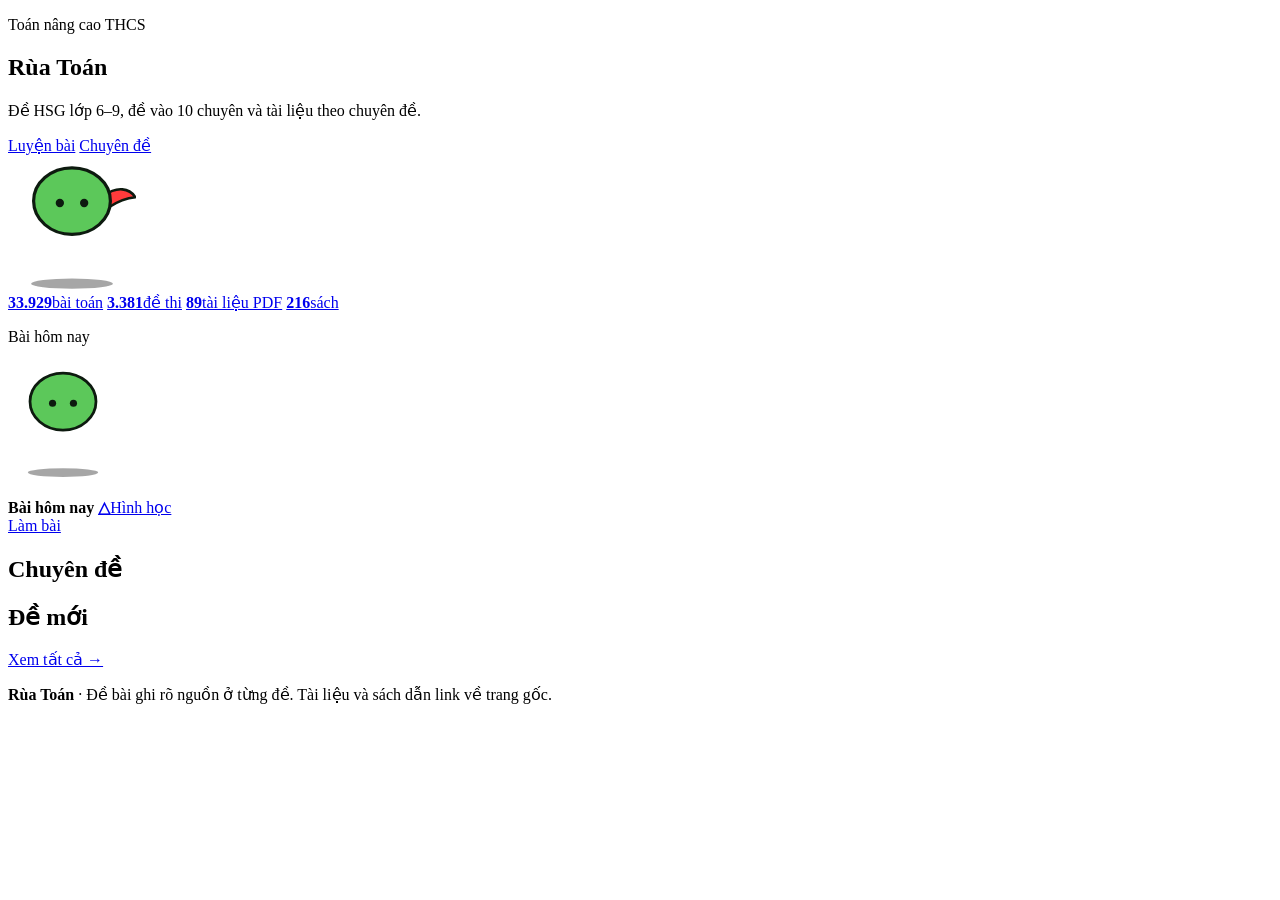
==== public/index.html @ 6e1bc5ca "Initial commit: Rua Toan Basic (HTML/CSS/JS + FastAPI + PostgreSQL)" ====
<!doctype html>
<html lang="vi">
<head>
  <meta charset="utf-8">
  <meta name="viewport" content="width=device-width, initial-scale=1">
  <meta name="description" content="Đề HSG lớp 6–9, đề vào 10 chuyên và tài liệu toán nâng cao THCS theo chuyên đề.">
  <title>Rùa Toán — Toán nâng cao THCS</title>
  <link rel="icon" href="data:image/svg+xml,%3Csvg xmlns=%27http://www.w3.org/2000/svg%27 viewBox=%270 0 64 64%27%3E%3Crect width=%2764%27 height=%2764%27 rx=%2712%27 fill=%27%231d4ed8%27/%3E%3Ctext x=%2732%27 y=%2746%27 font-size=%2740%27 text-anchor=%27middle%27 fill=%27white%27 font-family=%27serif%27%3E%E2%88%91%3C/text%3E%3C/svg%3E">
  <link rel="stylesheet" href="/css/style.css">
  <link rel="stylesheet" href="/css/original.css">
  <script defer src="/js/common.js"></script>
  <script defer src="/js/home.js"></script>
</head>
<body>
  <header id="site-header"></header>
  <main id="main">
    <section class="hero">
      <div class="hero-text">
        <p class="kicker">Toán nâng cao THCS</p>
        <h1 class="logo-big">Rùa <span>Toán</span></h1>
        <p class="lead">Đề HSG lớp 6–9, đề vào 10 chuyên và tài liệu theo chuyên đề.</p>
        <div class="row">
          <a class="btn big" href="/pages/practice.html">Luyện bài</a>
          <a class="btn ghost big" href="/pages/lesson.html">Chuyên đề</a>
        </div>
      </div>
      <div class="hero-art" aria-hidden="true">
        <svg viewBox="0 0 200 210" width="128" height="134.4" class="t t2" aria-hidden="true"><ellipse cx="100" cy="201" rx="64" ry="8" fill="rgba(0,0,0,.35)"></ellipse><path d="M150 64C170 48 190 52 199 66C185 67 172 72 157 82Z" fill="#ff3b3b" stroke="#0d1a0f" stroke-width="4" stroke-linejoin="round"></path><ellipse cx="100" cy="72" rx="60" ry="52" fill="#5cc85a"></ellipse><g><circle cx="81" cy="75" r="6.5" fill="#0d1a0f"></circle><circle cx="119" cy="75" r="6.5" fill="#0d1a0f"></circle></g><ellipse cx="100" cy="72" rx="60" ry="52" fill="none" stroke="#0d1a0f" stroke-width="5"></ellipse></svg>
      </div>
    </section>

    <section class="stats" aria-label="Số liệu" id="stats">
      <a class="stat" href="/pages/practice.html"><b>33.929</b><span>bài toán</span></a>
      <a class="stat" href="/pages/exams.html"><b>3.381</b><span>đề thi</span></a>
      <a class="stat" href="/pages/lesson.html"><b>89</b><span>tài liệu PDF</span></a>
      <a class="stat" href="/pages/library.html"><b>216</b><span>sách</span></a>
    </section>

    <section class="mission" style="--c:#2f8cff" id="daily-section">
      <div class="mission-side">
        <p class="mission-tag">Bài hôm nay</p>
        <svg viewBox="0 0 200 210" width="110" height="115.5" aria-hidden="true"><ellipse cx="100" cy="201" rx="64" ry="8" fill="rgba(0,0,0,.35)"></ellipse><ellipse cx="100" cy="72" rx="60" ry="52" fill="#5cc85a"></ellipse><g><circle cx="81" cy="75" r="6.5" fill="#0d1a0f"></circle><circle cx="119" cy="75" r="6.5" fill="#0d1a0f"></circle></g><ellipse cx="100" cy="72" rx="60" ry="52" fill="none" stroke="#0d1a0f" stroke-width="5"></ellipse></svg>
        <p class="small" id="daily-date"></p>
      </div>
      <div class="mission-main">
        <div class="row">
          <b class="plabel" id="daily-label">Bài hôm nay</b>
          <a class="chip" style="--c:#2f8cff;--ci:#062a66" href="/pages/practice.html" id="daily-topic"><b aria-hidden="true">△</b><span id="daily-topic-name">Hình học</span></a>
        </div>
        <div class="scroll"><div class="md" id="daily-text"></div></div>
        <div class="row">
          <a class="btn" href="#" id="daily-link">Làm bài</a>
          <span class="small muted" id="daily-source"></span>
        </div>
      </div>
    </section>

    <h2 class="sec">Chuyên đề</h2>
    <div class="topics" id="topics"></div>

    <div class="sec-row">
      <h2 class="sec">Đề mới</h2>
      <a class="btn ghost sm" href="/pages/exams.html">Xem tất cả →</a>
    </div>
    <div class="grid" id="recent"></div>
  </main>
  <footer class="foot">
    <p><b>Rùa Toán</b> · Đề bài ghi rõ nguồn ở từng đề. Tài liệu và sách dẫn link về trang gốc.</p>
  </footer>
</body>
</html>
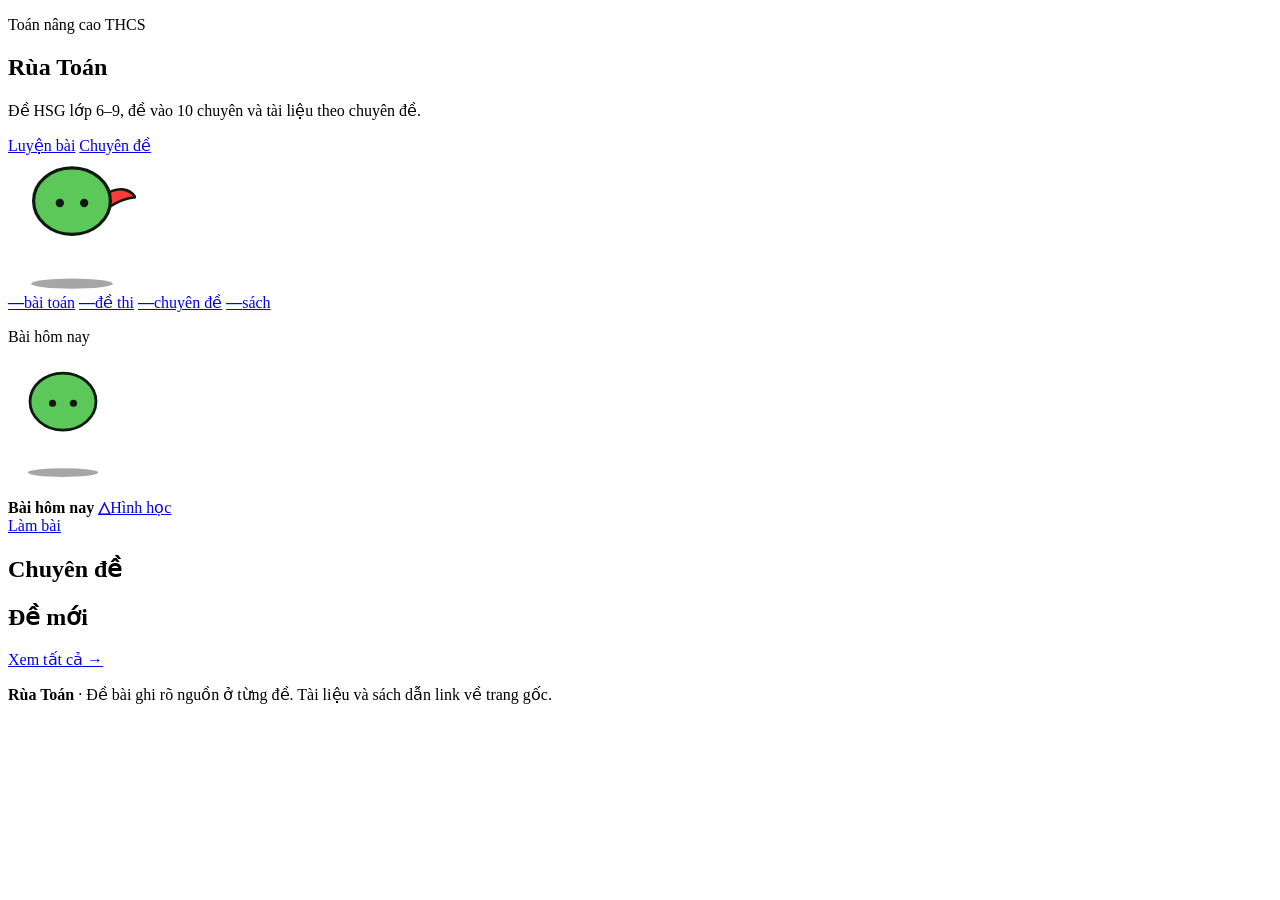
==== commit 121c0a8c: "Polish learning UI and improve account flows" ====
--- a/public/index.html
+++ b/public/index.html
@@ -6,8 +6,8 @@
   <meta name="description" content="Đề HSG lớp 6–9, đề vào 10 chuyên và tài liệu toán nâng cao THCS theo chuyên đề.">
   <title>Rùa Toán — Toán nâng cao THCS</title>
   <link rel="icon" href="data:image/svg+xml,%3Csvg xmlns=%27http://www.w3.org/2000/svg%27 viewBox=%270 0 64 64%27%3E%3Crect width=%2764%27 height=%2764%27 rx=%2712%27 fill=%27%231d4ed8%27/%3E%3Ctext x=%2732%27 y=%2746%27 font-size=%2740%27 text-anchor=%27middle%27 fill=%27white%27 font-family=%27serif%27%3E%E2%88%91%3C/text%3E%3C/svg%3E">
+  <link rel="stylesheet" href="/css/original.css">
   <link rel="stylesheet" href="/css/style.css">
-  <link rel="stylesheet" href="/css/original.css">
   <script defer src="/js/common.js"></script>
   <script defer src="/js/home.js"></script>
 </head>
@@ -30,10 +30,10 @@
     </section>
 
     <section class="stats" aria-label="Số liệu" id="stats">
-      <a class="stat" href="/pages/practice.html"><b>33.929</b><span>bài toán</span></a>
-      <a class="stat" href="/pages/exams.html"><b>3.381</b><span>đề thi</span></a>
-      <a class="stat" href="/pages/lesson.html"><b>89</b><span>tài liệu PDF</span></a>
-      <a class="stat" href="/pages/library.html"><b>216</b><span>sách</span></a>
+      <a class="stat" href="/pages/practice.html"><b>—</b><span>bài toán</span></a>
+      <a class="stat" href="/pages/exams.html"><b>—</b><span>đề thi</span></a>
+      <a class="stat" href="/pages/lesson.html"><b>—</b><span>chuyên đề</span></a>
+      <a class="stat" href="/pages/library.html"><b>—</b><span>sách</span></a>
     </section>
 
     <section class="mission" style="--c:#2f8cff" id="daily-section">
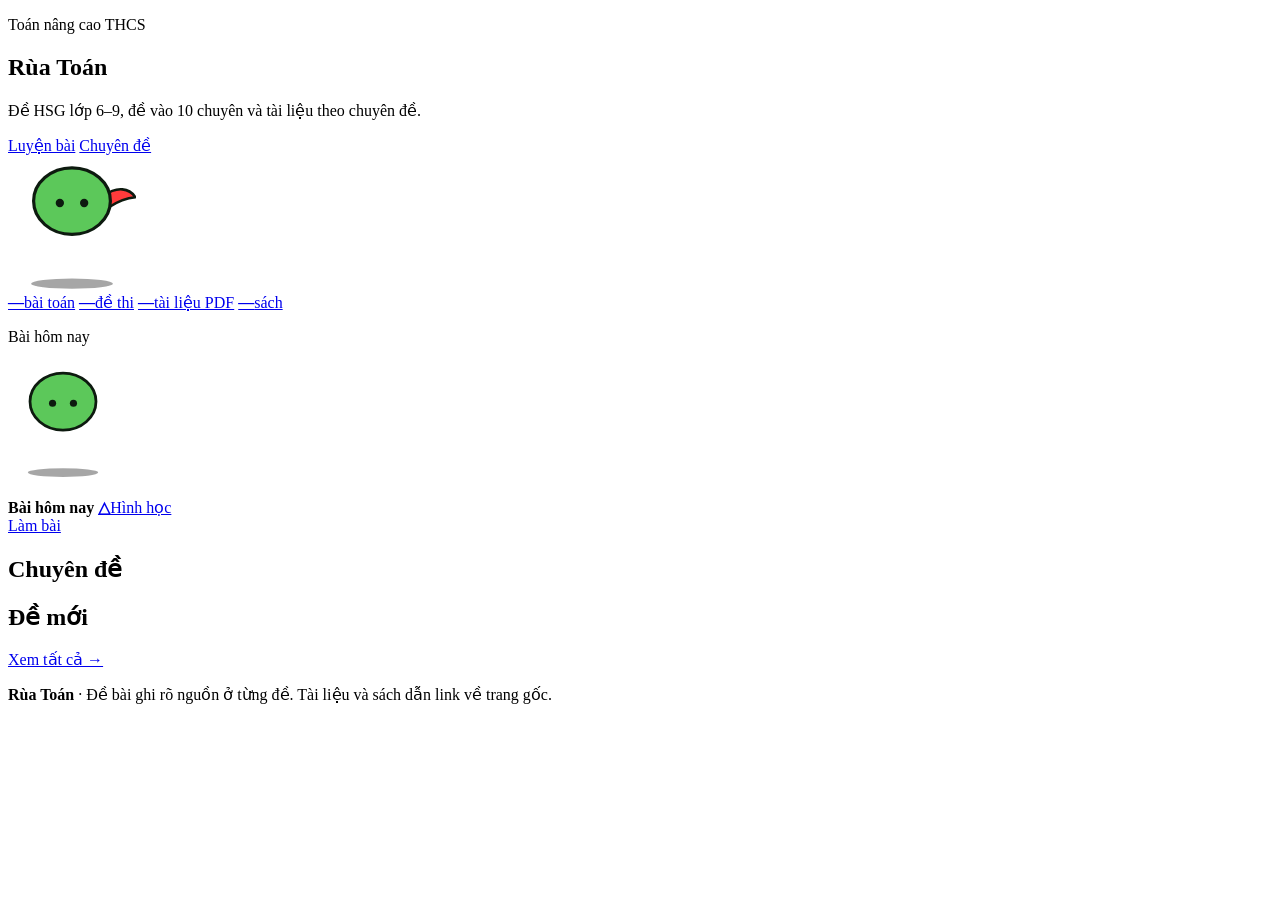
==== commit 85cf5f28: "Update Rùa Toán website theme and home topics" ====
--- a/public/index.html
+++ b/public/index.html
@@ -5,10 +5,10 @@
   <meta name="viewport" content="width=device-width, initial-scale=1">
   <meta name="description" content="Đề HSG lớp 6–9, đề vào 10 chuyên và tài liệu toán nâng cao THCS theo chuyên đề.">
   <title>Rùa Toán — Toán nâng cao THCS</title>
-  <link rel="icon" href="data:image/svg+xml,%3Csvg xmlns=%27http://www.w3.org/2000/svg%27 viewBox=%270 0 64 64%27%3E%3Crect width=%2764%27 height=%2764%27 rx=%2712%27 fill=%27%231d4ed8%27/%3E%3Ctext x=%2732%27 y=%2746%27 font-size=%2740%27 text-anchor=%27middle%27 fill=%27white%27 font-family=%27serif%27%3E%E2%88%91%3C/text%3E%3C/svg%3E">
+  <link rel="icon" href="data:image/svg+xml,%3Csvg xmlns='http://www.w3.org/2000/svg' viewBox='0 0 64 64'%3E%3Ccircle cx='32' cy='32' r='30' fill='%230d1a0f'/%3E%3Cellipse cx='32' cy='33' rx='25' ry='23' fill='%237b5a2c' stroke='%23b6ff3b' stroke-width='3'/%3E%3Cpath d='M32 17l9 5v10l-9 5-9-5V22z' fill='%235cc85a' stroke='%230d1a0f' stroke-width='2.5'/%3E%3Cpath d='M32 37v9M23 32l-9 5M41 32l9 5M23 22l-8-5M41 22l8-5M32 17v-5M8 27h48v8H8z' stroke='%230d1a0f' stroke-width='2.5' fill='%232f8cff'/%3E%3C/svg%3E">
   <link rel="stylesheet" href="/css/original.css">
   <link rel="stylesheet" href="/css/style.css">
-  <script defer src="/js/common.js"></script>
+  <script defer src="/js/common.js?v=3"></script>
   <script defer src="/js/home.js"></script>
 </head>
 <body>
@@ -32,11 +32,11 @@
     <section class="stats" aria-label="Số liệu" id="stats">
       <a class="stat" href="/pages/practice.html"><b>—</b><span>bài toán</span></a>
       <a class="stat" href="/pages/exams.html"><b>—</b><span>đề thi</span></a>
-      <a class="stat" href="/pages/lesson.html"><b>—</b><span>chuyên đề</span></a>
+      <a class="stat" href="/pages/library.html"><b>—</b><span>tài liệu PDF</span></a>
       <a class="stat" href="/pages/library.html"><b>—</b><span>sách</span></a>
     </section>
 
-    <section class="mission" style="--c:#2f8cff" id="daily-section">
+    <section class="mission" style="--c:#ff3b3b" id="daily-section">
       <div class="mission-side">
         <p class="mission-tag">Bài hôm nay</p>
         <svg viewBox="0 0 200 210" width="110" height="115.5" aria-hidden="true"><ellipse cx="100" cy="201" rx="64" ry="8" fill="rgba(0,0,0,.35)"></ellipse><ellipse cx="100" cy="72" rx="60" ry="52" fill="#5cc85a"></ellipse><g><circle cx="81" cy="75" r="6.5" fill="#0d1a0f"></circle><circle cx="119" cy="75" r="6.5" fill="#0d1a0f"></circle></g><ellipse cx="100" cy="72" rx="60" ry="52" fill="none" stroke="#0d1a0f" stroke-width="5"></ellipse></svg>
@@ -45,7 +45,7 @@
       <div class="mission-main">
         <div class="row">
           <b class="plabel" id="daily-label">Bài hôm nay</b>
-          <a class="chip" style="--c:#2f8cff;--ci:#062a66" href="/pages/practice.html" id="daily-topic"><b aria-hidden="true">△</b><span id="daily-topic-name">Hình học</span></a>
+          <span class="chips" id="daily-topics"><a class="chip" style="--c:#ff3b3b;--ci:#0d1a0f" href="/pages/practice.html"><b aria-hidden="true">△</b><span>Hình học</span></a></span>
         </div>
         <div class="scroll"><div class="md" id="daily-text"></div></div>
         <div class="row">
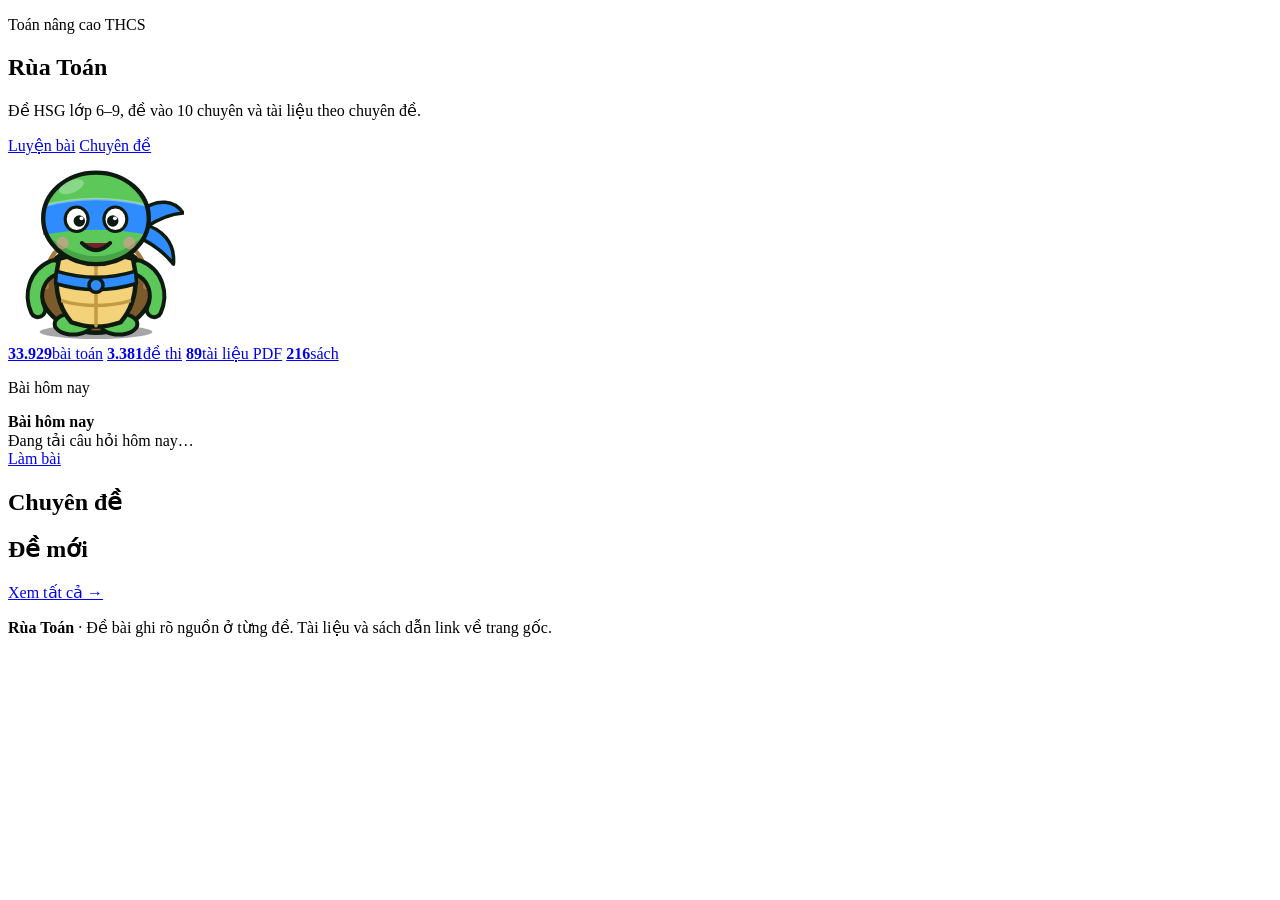
==== commit f3db1d8f: "Feat & fix: polish UI/UX parity with ruatoan, fix reset crash & accent-insensitive search" ====
--- a/public/index.html
+++ b/public/index.html
@@ -8,8 +8,8 @@
   <link rel="icon" href="data:image/svg+xml,%3Csvg xmlns='http://www.w3.org/2000/svg' viewBox='0 0 64 64'%3E%3Ccircle cx='32' cy='32' r='30' fill='%230d1a0f'/%3E%3Cellipse cx='32' cy='33' rx='25' ry='23' fill='%237b5a2c' stroke='%23b6ff3b' stroke-width='3'/%3E%3Cpath d='M32 17l9 5v10l-9 5-9-5V22z' fill='%235cc85a' stroke='%230d1a0f' stroke-width='2.5'/%3E%3Cpath d='M32 37v9M23 32l-9 5M41 32l9 5M23 22l-8-5M41 22l8-5M32 17v-5M8 27h48v8H8z' stroke='%230d1a0f' stroke-width='2.5' fill='%232f8cff'/%3E%3C/svg%3E">
   <link rel="stylesheet" href="/css/original.css">
   <link rel="stylesheet" href="/css/style.css">
-  <script defer src="/js/common.js?v=3"></script>
-  <script defer src="/js/home.js"></script>
+  <script defer src="/js/common.js?v=4"></script>
+  <script defer src="/js/home.js?v=4"></script>
 </head>
 <body>
   <header id="site-header"></header>
@@ -24,35 +24,44 @@
           <a class="btn ghost big" href="/pages/lesson.html">Chuyên đề</a>
         </div>
       </div>
-      <div class="hero-art" aria-hidden="true">
-        <svg viewBox="0 0 200 210" width="128" height="134.4" class="t t2" aria-hidden="true"><ellipse cx="100" cy="201" rx="64" ry="8" fill="rgba(0,0,0,.35)"></ellipse><path d="M150 64C170 48 190 52 199 66C185 67 172 72 157 82Z" fill="#ff3b3b" stroke="#0d1a0f" stroke-width="4" stroke-linejoin="round"></path><ellipse cx="100" cy="72" rx="60" ry="52" fill="#5cc85a"></ellipse><g><circle cx="81" cy="75" r="6.5" fill="#0d1a0f"></circle><circle cx="119" cy="75" r="6.5" fill="#0d1a0f"></circle></g><ellipse cx="100" cy="72" rx="60" ry="52" fill="none" stroke="#0d1a0f" stroke-width="5"></ellipse></svg>
+      <div class="hero-art" aria-hidden="true" id="hero-art">
+        <svg viewBox="0 0 200 210" width="176" height="184.8" class="t t1" aria-hidden="true"><ellipse cx="100" cy="201" rx="64" ry="8" fill="rgba(0,0,0,.35)"></ellipse><path d="M150 64C170 48 190 52 199 66C185 67 172 72 157 82Z" fill="#2f8cff" stroke="#0d1a0f" stroke-width="4" stroke-linejoin="round"></path><path d="M152 78C176 84 190 100 188 124C177 110 163 100 147 93Z" fill="#2f8cff" stroke="#0d1a0f" stroke-width="4" stroke-linejoin="round"></path><ellipse cx="100" cy="152" rx="63" ry="50" fill="#7b5a2c" stroke="#0d1a0f" stroke-width="5"></ellipse><path d="M44 150Q40 124 56 108M156 150Q160 124 144 108" stroke="#a57a3d" stroke-width="5" fill="none" stroke-linecap="round"></path><path d="M52 128C32 136 26 158 34 176" stroke="#0d1a0f" stroke-width="21" fill="none" stroke-linecap="round"></path><path d="M52 128C32 136 26 158 34 176" stroke="#5cc85a" stroke-width="12" fill="none" stroke-linecap="round"></path><path d="M148 128C168 136 174 158 166 176" stroke="#0d1a0f" stroke-width="21" fill="none" stroke-linecap="round"></path><path d="M148 128C168 136 174 158 166 176" stroke="#5cc85a" stroke-width="12" fill="none" stroke-linecap="round"></path><ellipse cx="74" cy="192" rx="21" ry="12" fill="#5cc85a" stroke="#0d1a0f" stroke-width="4.5"></ellipse><ellipse cx="126" cy="192" rx="21" ry="12" fill="#5cc85a" stroke="#0d1a0f" stroke-width="4.5"></ellipse><path d="M58 118Q100 104 142 118Q152 162 128 190Q100 200 72 190Q48 162 58 118Z" fill="#f4d27a" stroke="#0d1a0f" stroke-width="5" stroke-linejoin="round"></path><path d="M60 142Q100 152 140 142M62 166Q100 176 138 166M100 112V194" stroke="#c39a45" stroke-width="4" fill="none" stroke-linecap="round"></path><path d="M55 132Q100 146 145 132L146 146Q100 160 54 146Z" fill="#2f8cff" stroke="#0d1a0f" stroke-width="4" stroke-linejoin="round"></path><circle cx="100" cy="148" r="8" fill="#2f8cff" stroke="#0d1a0f" stroke-width="4"></circle><ellipse cx="100" cy="72" rx="60" ry="52" fill="#5cc85a"></ellipse><path d="M46 92Q100 138 154 92Q150 118 100 124Q52 118 46 92Z" fill="#46a646"></path><path d="M40 58Q100 42 160 58L160 91Q100 79 40 91Z" fill="#2f8cff"></path><path d="M40 58Q100 42 160 58" stroke="rgba(255,255,255,.35)" stroke-width="3" fill="none"></path><g><path d="M65 73a13 14 0 1 0 26 0a13 14 0 1 0-26 0Z" fill="#fff" stroke="#0d1a0f" stroke-width="3.5"></path><path d="M109 73a13 14 0 1 0 26 0a13 14 0 1 0-26 0Z" fill="#fff" stroke="#0d1a0f" stroke-width="3.5"></path><circle cx="81" cy="75" r="6.5" fill="#0d1a0f"></circle><circle cx="119" cy="75" r="6.5" fill="#0d1a0f"></circle><circle cx="83.5" cy="72" r="2.2" fill="#fff"></circle><circle cx="121.5" cy="72" r="2.2" fill="#fff"></circle></g><ellipse cx="100" cy="72" rx="60" ry="52" fill="none" stroke="#0d1a0f" stroke-width="5"></ellipse><ellipse cx="72" cy="36" rx="15" ry="7" fill="#fff" opacity=".28" transform="rotate(-22 72 36)"></ellipse><circle cx="62" cy="100" r="7" fill="#ff8fa3" opacity=".55"></circle><circle cx="138" cy="100" r="7" fill="#ff8fa3" opacity=".55"></circle><path d="M84 100Q100 116 116 100" stroke="#0d1a0f" stroke-width="4.5" fill="#7a1f2b" stroke-linecap="round" stroke-linejoin="round"></path></svg>
       </div>
     </section>
 
     <section class="stats" aria-label="Số liệu" id="stats">
-      <a class="stat" href="/pages/practice.html"><b>—</b><span>bài toán</span></a>
-      <a class="stat" href="/pages/exams.html"><b>—</b><span>đề thi</span></a>
-      <a class="stat" href="/pages/library.html"><b>—</b><span>tài liệu PDF</span></a>
-      <a class="stat" href="/pages/library.html"><b>—</b><span>sách</span></a>
+      <a class="stat" href="/pages/practice.html"><b>33.929</b><span>bài toán</span></a>
+      <a class="stat" href="/pages/exams.html"><b>3.381</b><span>đề thi</span></a>
+      <a class="stat" href="/pages/library.html#docs-sec"><b>89</b><span>tài liệu PDF</span></a>
+      <a class="stat" href="/pages/library.html"><b>216</b><span>sách</span></a>
     </section>
 
-    <section class="mission" style="--c:#ff3b3b" id="daily-section">
+    <section class="mission" style="--c:#2f8cff" id="daily-section">
       <div class="mission-side">
         <p class="mission-tag">Bài hôm nay</p>
-        <svg viewBox="0 0 200 210" width="110" height="115.5" aria-hidden="true"><ellipse cx="100" cy="201" rx="64" ry="8" fill="rgba(0,0,0,.35)"></ellipse><ellipse cx="100" cy="72" rx="60" ry="52" fill="#5cc85a"></ellipse><g><circle cx="81" cy="75" r="6.5" fill="#0d1a0f"></circle><circle cx="119" cy="75" r="6.5" fill="#0d1a0f"></circle></g><ellipse cx="100" cy="72" rx="60" ry="52" fill="none" stroke="#0d1a0f" stroke-width="5"></ellipse></svg>
+        <div id="daily-turtle"></div>
         <p class="small" id="daily-date"></p>
       </div>
       <div class="mission-main">
         <div class="row">
           <b class="plabel" id="daily-label">Bài hôm nay</b>
-          <span class="chips" id="daily-topics"><a class="chip" style="--c:#ff3b3b;--ci:#0d1a0f" href="/pages/practice.html"><b aria-hidden="true">△</b><span>Hình học</span></a></span>
+          <span class="chips" id="daily-topics"></span>
         </div>
-        <div class="scroll"><div class="md" id="daily-text"></div></div>
+        <div class="scroll"><div class="md" id="daily-text">Đang tải câu hỏi hôm nay…</div></div>
         <div class="row">
-          <a class="btn" href="#" id="daily-link">Làm bài</a>
+          <a class="btn" href="/pages/practice.html" id="daily-link">Làm bài</a>
+          <button type="button" class="btn sm secondary" id="daily-save" hidden>Đánh dấu</button>
           <span class="small muted" id="daily-source"></span>
         </div>
       </div>
+    </section>
+
+    <section id="saved-section" hidden>
+      <div class="sec-row">
+        <h2 class="sec">Bài đã đánh dấu</h2>
+        <button type="button" class="btn ghost sm" id="clear-saved">Xóa tất cả</button>
+      </div>
+      <div class="mini-list" id="saved-list"></div>
     </section>
 
     <h2 class="sec">Chuyên đề</h2>
@@ -65,7 +74,9 @@
     <div class="grid" id="recent"></div>
   </main>
   <footer class="foot">
-    <p><b>Rùa Toán</b> · Đề bài ghi rõ nguồn ở từng đề. Tài liệu và sách dẫn link về trang gốc.</p>
+    <div class="foot-in">
+      <p class="small"><b>Rùa Toán</b> · Đề bài ghi rõ nguồn ở từng đề. Tài liệu và sách dẫn link về trang gốc.</p>
+    </div>
   </footer>
 </body>
 </html>
